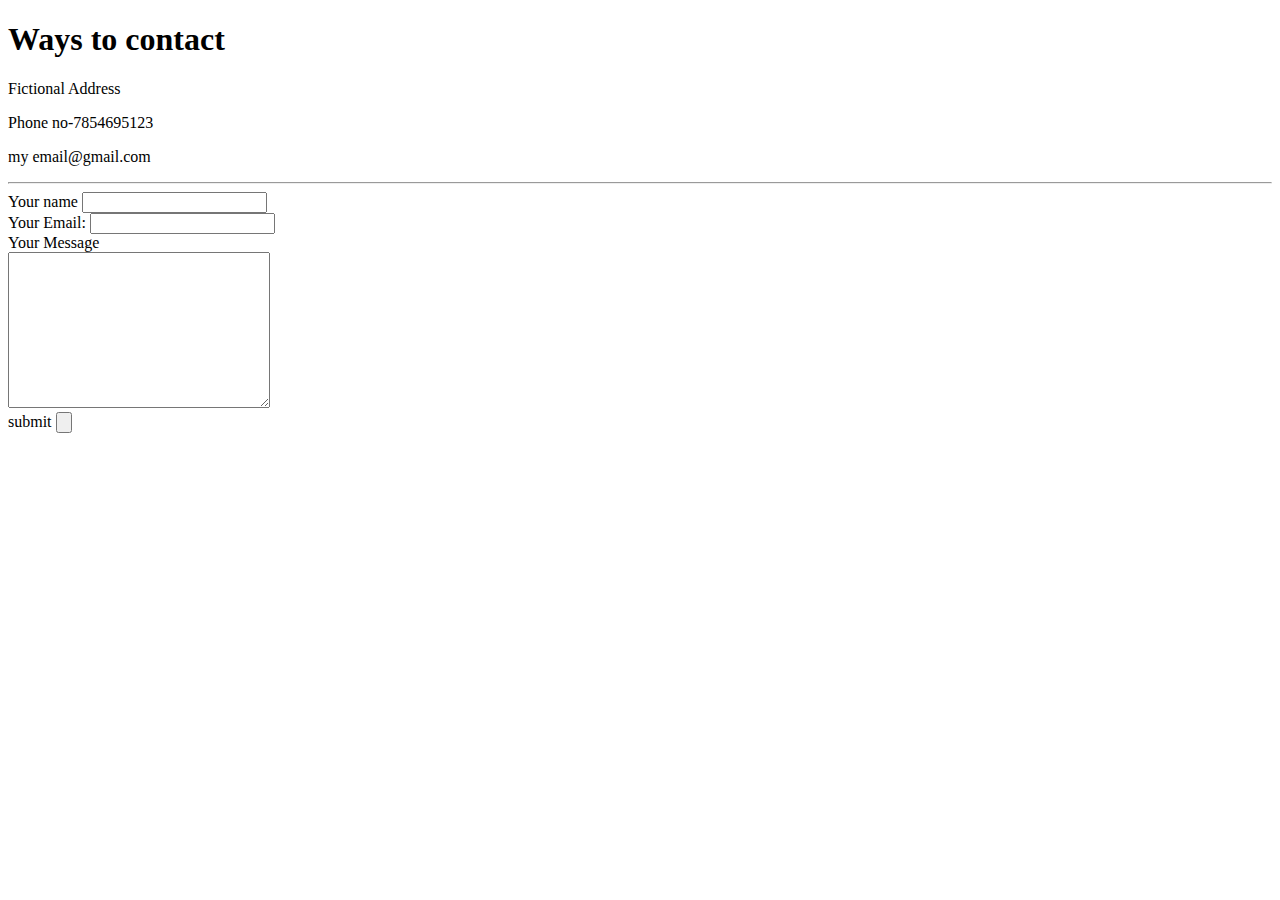
==== contact-me.html @ 0693f3b6 "Add intial cv website file" ====
<!DOCTYPE html>
<html lang="en" dir="ltr">
  <head>
    <meta charset="utf-8">
    <title>Contact Me</title>
  </head>
  <body>
  <h1><strong>Ways to contact</strong></h1>
    <p>Fictional Address</p>
    <p>Phone no-7854695123</p>
    <p>my email@gmail.com</p>
<hr>
  <form action="mailto:raghavj248@gmail.com" method="post" enctype="text/plain">
    <label>Your name</label>
    <input type="text" name="Name" value=""><br>
    <label>Your Email:</label>
    <input type="Email" name="YourEmail" value=""><br>
    <label>Your Message</label><br>
    <textarea name="name" rows="10" cols="30"></textarea><br>
    <label>submit</label>
    <input type="Submit" name="" value="">



  </form>
  </body>
</html>
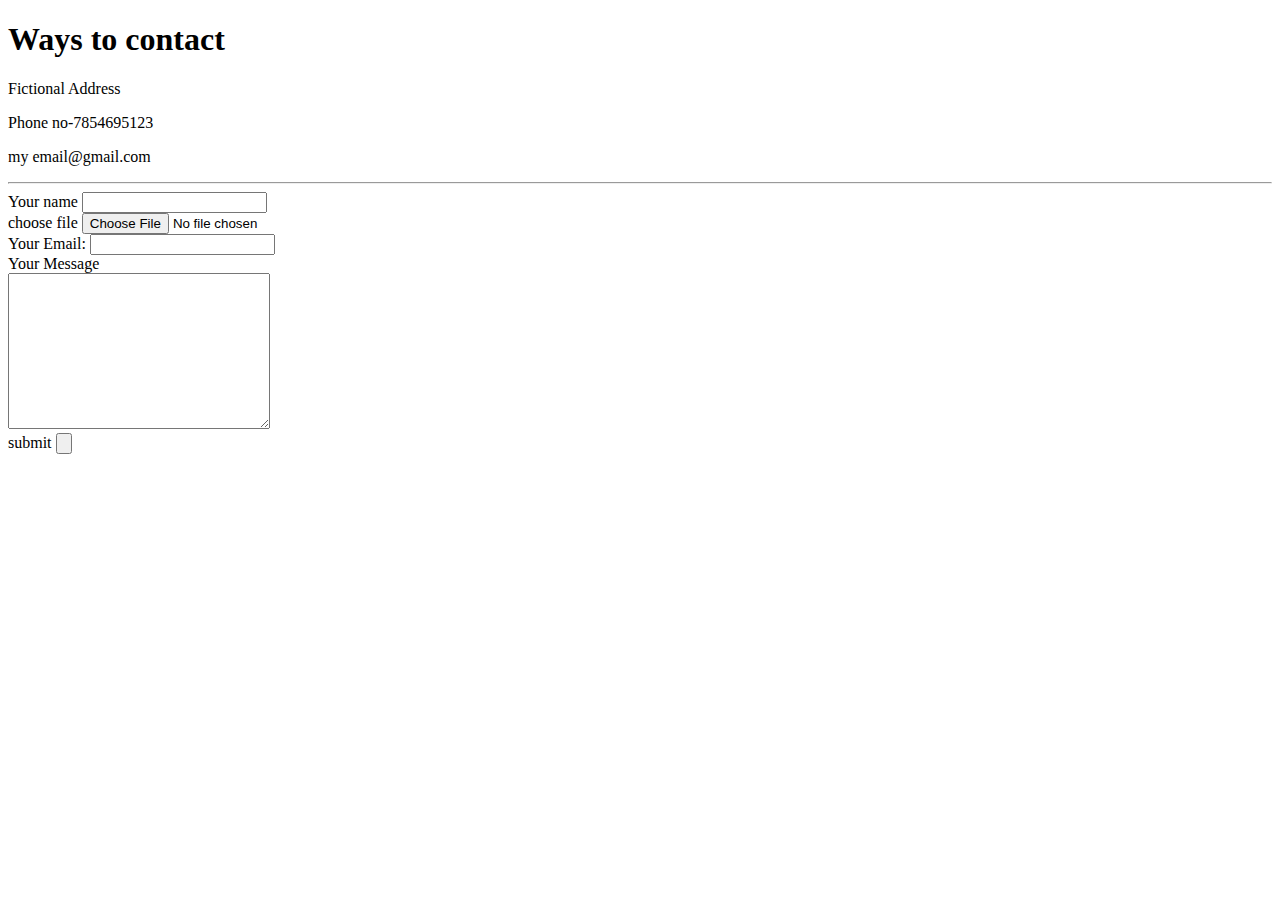
==== commit 2b9c5370: "Add files via upload" ====
--- a/contact-me.html
+++ b/contact-me.html
@@ -3,6 +3,7 @@
   <head>
     <meta charset="utf-8">
     <title>Contact Me</title>
+    <link rel="stylesheet" href="css/styles.css">
   </head>
   <body>
   <h1><strong>Ways to contact</strong></h1>
@@ -13,6 +14,8 @@
   <form action="mailto:raghavj248@gmail.com" method="post" enctype="text/plain">
     <label>Your name</label>
     <input type="text" name="Name" value=""><br>
+    <label>choose file</label>
+    <input type="file" name="file" value=""><br>
     <label>Your Email:</label>
     <input type="Email" name="YourEmail" value=""><br>
     <label>Your Message</label><br>
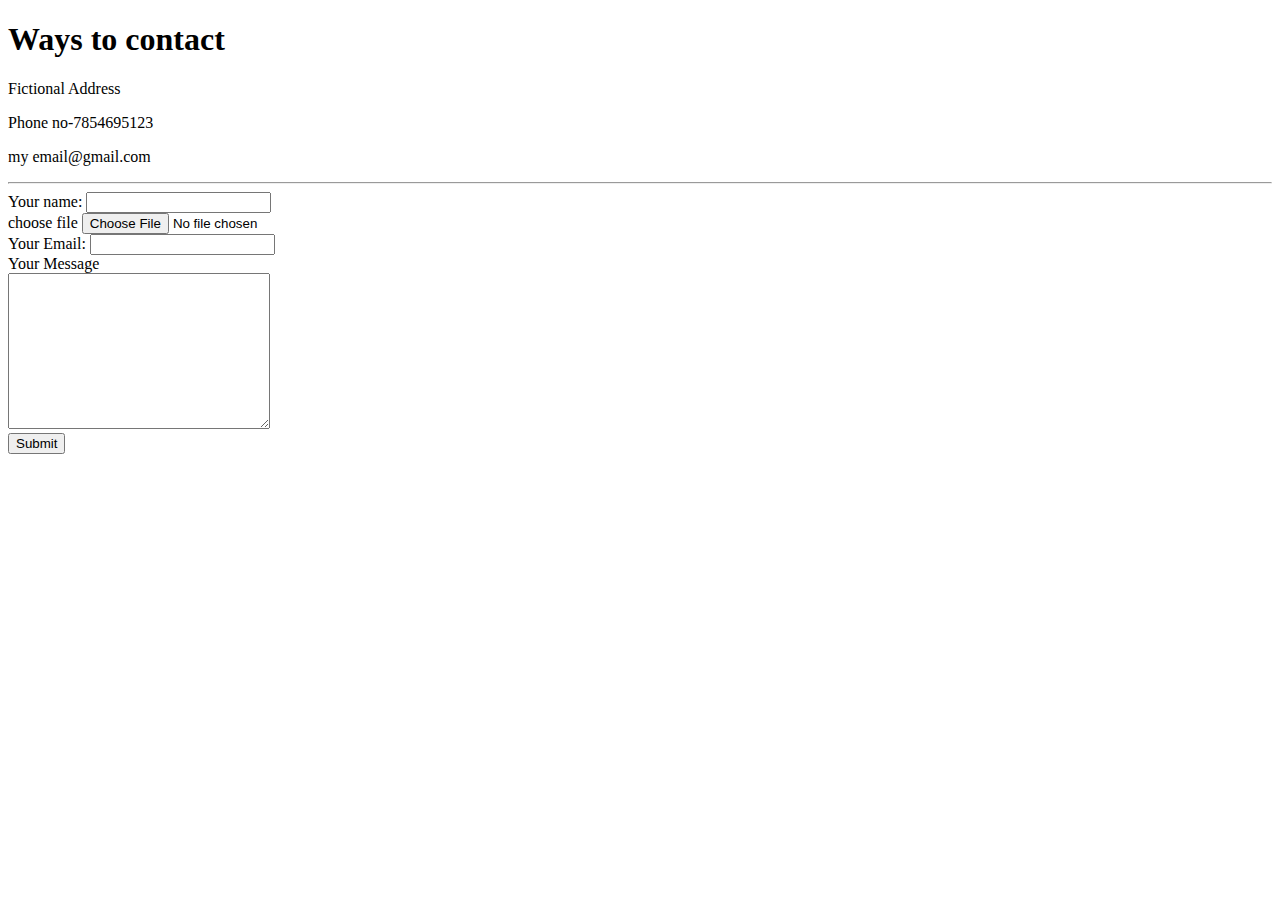
==== commit dece7ca6: "Update contact-me.html" ====
--- a/contact-me.html
+++ b/contact-me.html
@@ -12,16 +12,15 @@
     <p>my email@gmail.com</p>
 <hr>
   <form action="mailto:raghavj248@gmail.com" method="post" enctype="text/plain">
-    <label>Your name</label>
+    <label>Your name:</label>
     <input type="text" name="Name" value=""><br>
     <label>choose file</label>
-    <input type="file" name="file" value=""><br>
+    <input type="file" name="File" value=""><br>
     <label>Your Email:</label>
-    <input type="Email" name="YourEmail" value=""><br>
+    <input type="email" name="Email" value=""><br>
     <label>Your Message</label><br>
-    <textarea name="name" rows="10" cols="30"></textarea><br>
-    <label>submit</label>
-    <input type="Submit" name="" value="">
+    <textarea name="yourMesaage" rows="10" cols="30"></textarea><br>
+    <input type="submit" name="">
 
 
 
